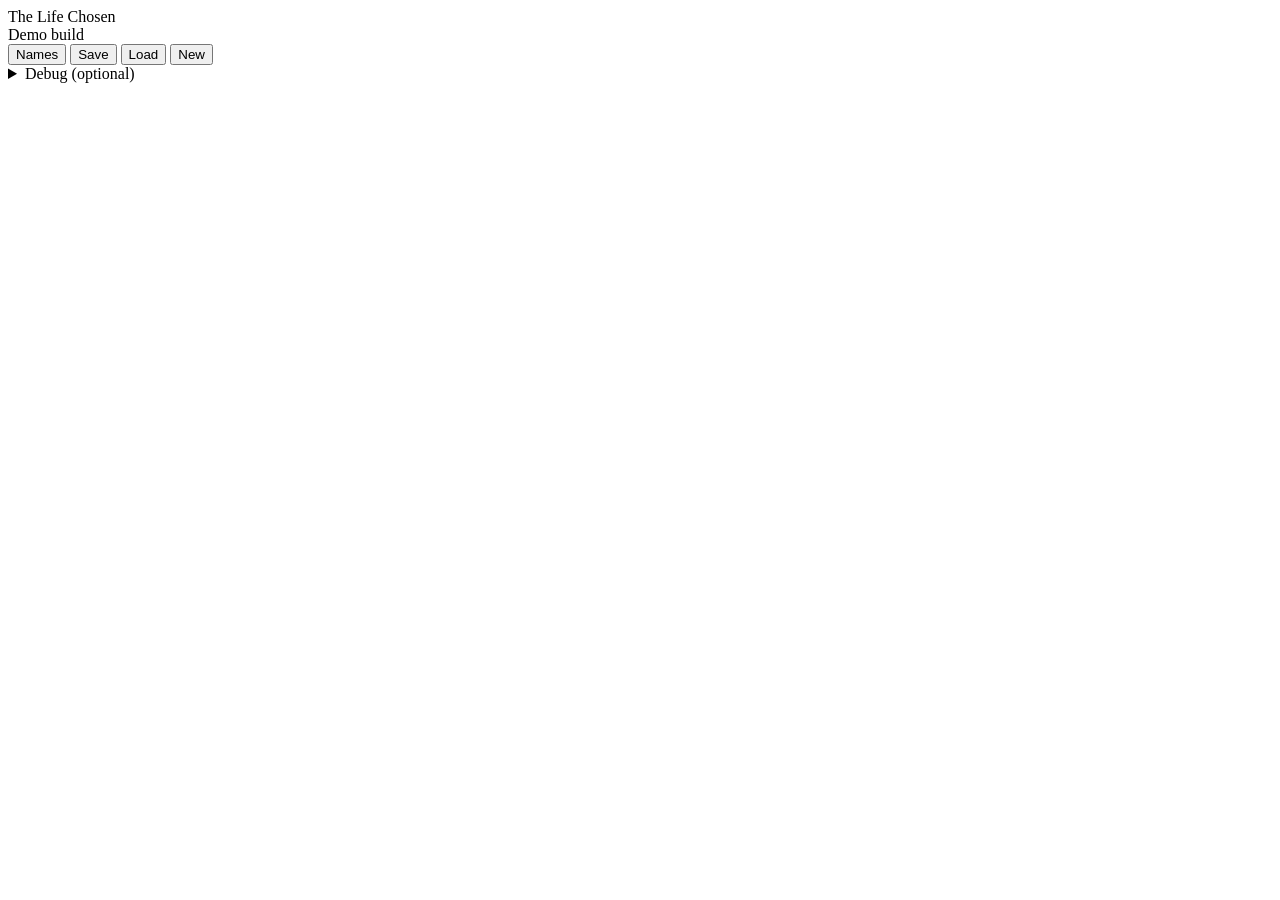
==== index.html @ 130f4863 "Update index.html" ====
<!doctype html>
<html lang="en">
<head>
  <meta charset="utf-8" />
  <meta name="viewport" content="width=device-width, initial-scale=1" />
  <title>The Life Chosen — Demo</title>
  <link rel="stylesheet" href="style.css" />
  <link rel="manifest" href="manifest.webmanifest" />
  <meta name="theme-color" content="#111111" />
  <link rel="apple-touch-icon" href="icons/icon-192.png" />
</head>
<body>
  <main id="app" class="app">
    <header class="topbar">
      <div class="brand">
        <div class="title">The Life Chosen</div>
        <div class="subtitle">Demo build</div>
      </div>

      <div class="topbar-actions">
        <button id="btnNames" class="btn ghost" type="button">Names</button>
        <button id="btnSave" class="btn ghost" type="button">Save</button>
        <button id="btnLoad" class="btn ghost" type="button">Load</button>
        <button id="btnNew" class="btn ghost" type="button">New</button>
      </div>
    </header>

    <section class="card">
      <div id="meta" class="meta"></div>
      <div id="text" class="text"></div>
      <div id="choices" class="choices"></div>

      <div class="footer">
        <div id="toast" class="toast" aria-live="polite"></div>
      </div>
    </section>

    <details id="debug" class="debug">
      <summary>Debug (optional)</summary>
      <pre id="debugBody"></pre>
    </details>
  </main>

  <!-- State -->
  <script src="data/state/defaults.js"></script>
  <script src="data/state/migrations.js"></script>

  <!-- Core -->
  <script src="data/core/callbacks.js"></script>
  <script src="data/core/driftProfiles.js"></script>
  <script src="data/core/systems.js"></script>

  <!-- Backgrounds -->
  <script src="data/backgrounds/bg.stableMiddleClass.js"></script>
  <script src="data/backgrounds/index.js"></script>

  <!-- Chapter 1 -->
  <script src="data/chapter1/scenes.firstMeeting.js"></script>
  <script src="data/chapter1/scenes.earlyBond.js"></script>
  <script src="data/chapter1/scenes.childhoodConflict.js"></script>
  <script src="data/chapter1/scenes.meaningfulMoment.js"></script>
  <script src="data/chapter1/scenes.meanwhile.js"></script>

  <!-- Chapter 2 -->
  <script src="data/chapter2/scenes.newEnvironment.js"></script>
  <script src="data/chapter2/scenes.familiarDifferent.js"></script>
  <script src="data/chapter2/scenes.routineFormation.js"></script>
  <script src="data/chapter2/scenes.proximity.js"></script>
  <script src="data/chapter2/scenes.socialFriction.js"></script>
  <script src="data/chapter2/scenes.selfAwareness.js"></script>
  <script src="data/chapter2/scenes.dreamCouple.js"></script>
  <script src="data/chapter2/scenes.almostConfession.js"></script>
  <script src="data/chapter2/scenes.graduation.js"></script>
  <script src="data/chapter2/scenes.divergingPaths.js"></script>
  <script src="data/chapter2/scenes.meanwhile2.js"></script>

  <!-- Scene aggregator -->
  <script src="data/scenes.js"></script>

  <!-- Engine last -->
  <script src="game.js"></script>
  <script>
    if ("serviceWorker" in navigator) {
      window.addEventListener("load", () => {
        navigator.serviceWorker.register("./sw.js")
          .then(() => console.log("Service Worker registered"))
          .catch(err => console.error("SW registration failed:", err));
      });
    }
  </script>
</body>
</html>
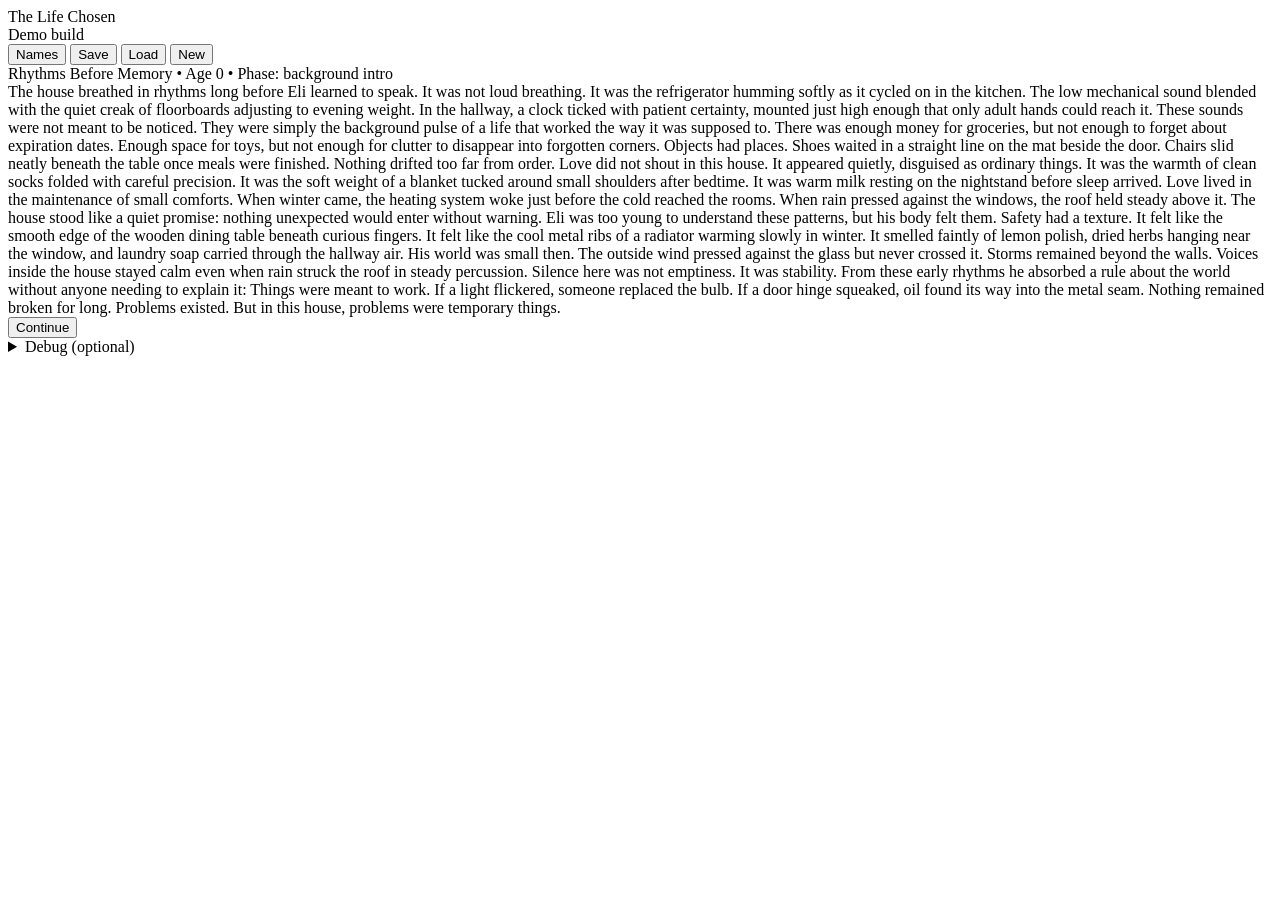
==== commit 382ec789: "Add files via upload" ====
--- a/index.html
+++ b/index.html
@@ -1,92 +1,92 @@
-<!doctype html>
-<html lang="en">
-<head>
-  <meta charset="utf-8" />
-  <meta name="viewport" content="width=device-width, initial-scale=1" />
-  <title>The Life Chosen — Demo</title>
-  <link rel="stylesheet" href="style.css" />
-  <link rel="manifest" href="manifest.webmanifest" />
-  <meta name="theme-color" content="#111111" />
-  <link rel="apple-touch-icon" href="icons/icon-192.png" />
-</head>
-<body>
-  <main id="app" class="app">
-    <header class="topbar">
-      <div class="brand">
-        <div class="title">The Life Chosen</div>
-        <div class="subtitle">Demo build</div>
-      </div>
-
-      <div class="topbar-actions">
-        <button id="btnNames" class="btn ghost" type="button">Names</button>
-        <button id="btnSave" class="btn ghost" type="button">Save</button>
-        <button id="btnLoad" class="btn ghost" type="button">Load</button>
-        <button id="btnNew" class="btn ghost" type="button">New</button>
-      </div>
-    </header>
-
-    <section class="card">
-      <div id="meta" class="meta"></div>
-      <div id="text" class="text"></div>
-      <div id="choices" class="choices"></div>
-
-      <div class="footer">
-        <div id="toast" class="toast" aria-live="polite"></div>
-      </div>
-    </section>
-
-    <details id="debug" class="debug">
-      <summary>Debug (optional)</summary>
-      <pre id="debugBody"></pre>
-    </details>
-  </main>
-
-  <!-- State -->
-  <script src="data/state/defaults.js"></script>
-  <script src="data/state/migrations.js"></script>
-
-  <!-- Core -->
-  <script src="data/core/callbacks.js"></script>
-  <script src="data/core/driftProfiles.js"></script>
-  <script src="data/core/systems.js"></script>
-
-  <!-- Backgrounds -->
-  <script src="data/backgrounds/bg.stableMiddleClass.js"></script>
-  <script src="data/backgrounds/index.js"></script>
-
-  <!-- Chapter 1 -->
-  <script src="data/chapter1/scenes.firstMeeting.js"></script>
-  <script src="data/chapter1/scenes.earlyBond.js"></script>
-  <script src="data/chapter1/scenes.childhoodConflict.js"></script>
-  <script src="data/chapter1/scenes.meaningfulMoment.js"></script>
-  <script src="data/chapter1/scenes.meanwhile.js"></script>
-
-  <!-- Chapter 2 -->
-  <script src="data/chapter2/scenes.newEnvironment.js"></script>
-  <script src="data/chapter2/scenes.familiarDifferent.js"></script>
-  <script src="data/chapter2/scenes.routineFormation.js"></script>
-  <script src="data/chapter2/scenes.proximity.js"></script>
-  <script src="data/chapter2/scenes.socialFriction.js"></script>
-  <script src="data/chapter2/scenes.selfAwareness.js"></script>
-  <script src="data/chapter2/scenes.dreamCouple.js"></script>
-  <script src="data/chapter2/scenes.almostConfession.js"></script>
-  <script src="data/chapter2/scenes.graduation.js"></script>
-  <script src="data/chapter2/scenes.divergingPaths.js"></script>
-  <script src="data/chapter2/scenes.meanwhile2.js"></script>
-
-  <!-- Scene aggregator -->
-  <script src="data/scenes.js"></script>
-
-  <!-- Engine last -->
-  <script src="game.js"></script>
-  <script>
-    if ("serviceWorker" in navigator) {
-      window.addEventListener("load", () => {
-        navigator.serviceWorker.register("./sw.js")
-          .then(() => console.log("Service Worker registered"))
-          .catch(err => console.error("SW registration failed:", err));
-      });
-    }
-  </script>
-</body>
-</html>
+<!doctype html>
+<html lang="en">
+<head>
+  <meta charset="utf-8" />
+  <meta name="viewport" content="width=device-width, initial-scale=1" />
+  <title>The Life Chosen — Demo</title>
+  <link rel="stylesheet" href="style.css" />
+  <link rel="manifest" href="manifest.webmanifest" />
+  <meta name="theme-color" content="#111111" />
+  <link rel="apple-touch-icon" href="icons/icon-192.png" />
+</head>
+<body>
+  <main id="app" class="app">
+    <header class="topbar">
+      <div class="brand">
+        <div class="title">The Life Chosen</div>
+        <div class="subtitle">Demo build</div>
+      </div>
+
+      <div class="topbar-actions">
+        <button id="btnNames" class="btn ghost" type="button">Names</button>
+        <button id="btnSave" class="btn ghost" type="button">Save</button>
+        <button id="btnLoad" class="btn ghost" type="button">Load</button>
+        <button id="btnNew" class="btn ghost" type="button">New</button>
+      </div>
+    </header>
+
+    <section class="card">
+      <div id="meta" class="meta"></div>
+      <div id="text" class="text"></div>
+      <div id="choices" class="choices"></div>
+
+      <div class="footer">
+        <div id="toast" class="toast" aria-live="polite"></div>
+      </div>
+    </section>
+
+    <details id="debug" class="debug">
+      <summary>Debug (optional)</summary>
+      <pre id="debugBody"></pre>
+    </details>
+  </main>
+
+  <!-- State -->
+  <script src="data/state/defaults.js"></script>
+  <script src="data/state/migrations.js"></script>
+
+  <!-- Core -->
+  <script src="data/core/callbacks.js"></script>
+  <script src="data/core/driftProfiles.js"></script>
+  <script src="data/core/systems.js"></script>
+
+  <!-- Backgrounds -->
+  <script src="data/backgrounds/bg.stableMiddleClass.js"></script>
+  <script src="data/backgrounds/index.js"></script>
+
+  <!-- Chapter 1 -->
+  <script src="data/chapter1/scenes.firstMeeting.js"></script>
+  <script src="data/chapter1/scenes.earlyBond.js"></script>
+  <script src="data/chapter1/scenes.childhoodConflict.js"></script>
+  <script src="data/chapter1/scenes.meaningfulMoment.js"></script>
+  <script src="data/chapter1/scenes.meanwhile.js"></script>
+
+  <!-- Chapter 2 -->
+  <script src="data/chapter2/scenes.newEnvironment.js"></script>
+  <script src="data/chapter2/scenes.familiarDifferent.js"></script>
+  <script src="data/chapter2/scenes.routineFormation.js"></script>
+  <script src="data/chapter2/scenes.proximity.js"></script>
+  <script src="data/chapter2/scenes.socialFriction.js"></script>
+  <script src="data/chapter2/scenes.selfAwareness.js"></script>
+  <script src="data/chapter2/scenes.dreamCouple.js"></script>
+  <script src="data/chapter2/scenes.almostConfession.js"></script>
+  <script src="data/chapter2/scenes.graduation.js"></script>
+  <script src="data/chapter2/scenes.divergingPaths.js"></script>
+  <script src="data/chapter2/scenes.meanwhile2.js"></script>
+
+  <!-- Scene aggregator -->
+  <script src="data/scenes.js"></script>
+
+  <!-- Engine last -->
+  <script src="game.js"></script>
+  <script>
+    if ("serviceWorker" in navigator) {
+      window.addEventListener("load", () => {
+        navigator.serviceWorker.register("./sw.js")
+          .then(() => console.log("Service Worker registered"))
+          .catch(err => console.error("SW registration failed:", err));
+      });
+    }
+  </script>
+</body>
+</html>
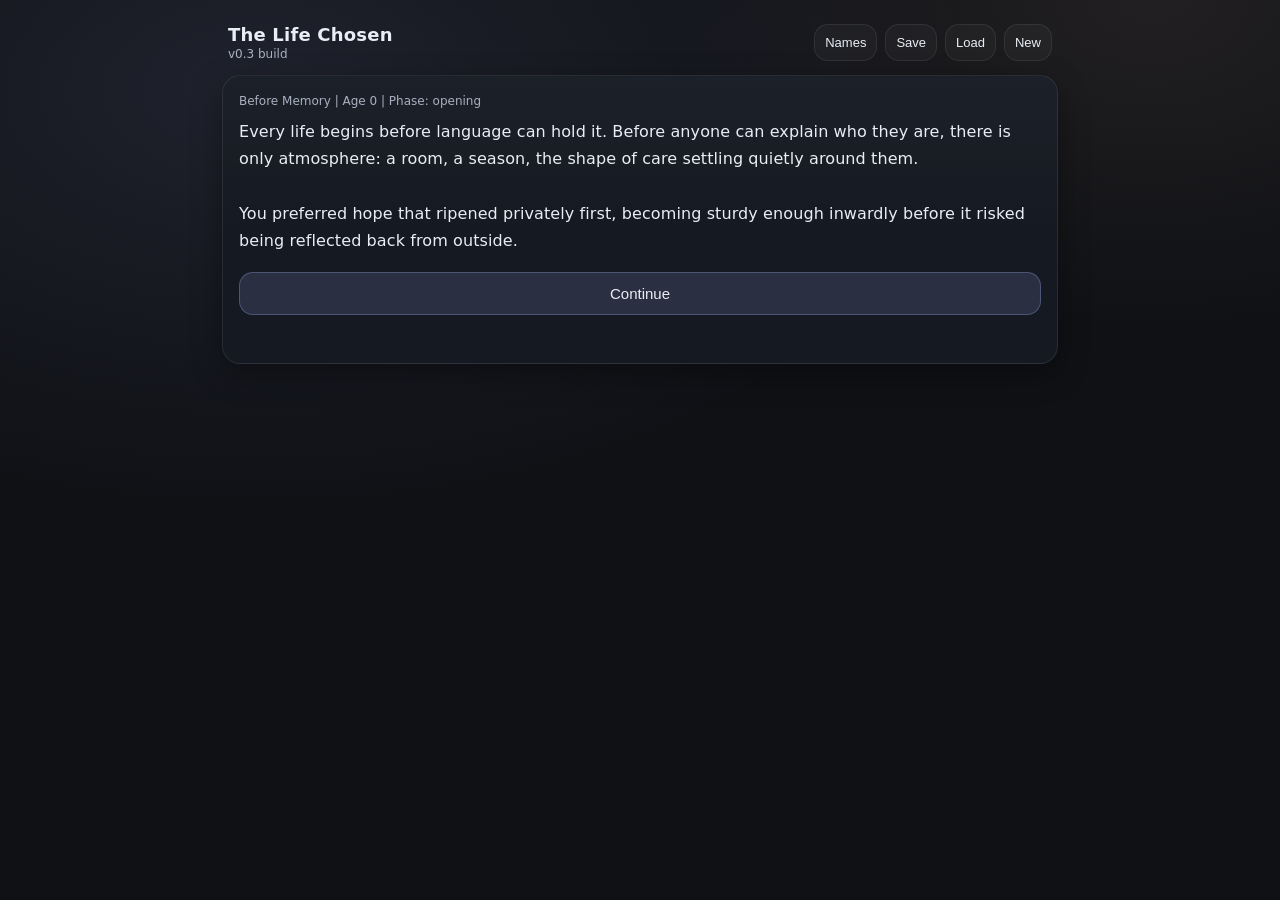
==== commit 5a8c57a1: "Add files via upload" ====
--- a/index.html
+++ b/index.html
@@ -3,21 +3,22 @@
 <head>
   <meta charset="utf-8" />
   <meta name="viewport" content="width=device-width, initial-scale=1" />
-  <title>The Life Chosen — Demo</title>
-  <link rel="stylesheet" href="style.css" />
-  <link rel="manifest" href="manifest.webmanifest" />
+  <title>The Life Chosen - v0.3</title>
+  <link rel="stylesheet" href="src/styles/style.css" />
+  <link rel="manifest" href="src/system/manifest.webmanifest" />
   <meta name="theme-color" content="#111111" />
-  <link rel="apple-touch-icon" href="icons/icon-192.png" />
+  <link rel="apple-touch-icon" href="src/assets/icons/icon-192.png" />
 </head>
 <body>
   <main id="app" class="app">
     <header class="topbar">
       <div class="brand">
         <div class="title">The Life Chosen</div>
-        <div class="subtitle">Demo build</div>
+        <div class="subtitle">v0.3 build</div>
       </div>
 
       <div class="topbar-actions">
+        <button id="btnBack" class="btn ghost" type="button" hidden>Back</button>
         <button id="btnNames" class="btn ghost" type="button">Names</button>
         <button id="btnSave" class="btn ghost" type="button">Save</button>
         <button id="btnLoad" class="btn ghost" type="button">Load</button>
@@ -34,55 +35,71 @@
         <div id="toast" class="toast" aria-live="polite"></div>
       </div>
     </section>
-
-    <details id="debug" class="debug">
-      <summary>Debug (optional)</summary>
-      <pre id="debugBody"></pre>
-    </details>
   </main>
 
   <!-- State -->
-  <script src="data/state/defaults.js"></script>
-  <script src="data/state/migrations.js"></script>
+  <script src="src/content/data/state/defaults.js"></script>
+  <script src="src/content/data/state/migrations.js"></script>
 
   <!-- Core -->
-  <script src="data/core/callbacks.js"></script>
-  <script src="data/core/driftProfiles.js"></script>
-  <script src="data/core/systems.js"></script>
+  <script src="src/content/data/core/callbacks.js"></script>
+  <script src="src/content/data/core/driftProfiles.js"></script>
+  <script src="src/content/data/core/systems.js"></script>
 
   <!-- Backgrounds -->
-  <script src="data/backgrounds/bg.stableMiddleClass.js"></script>
-  <script src="data/backgrounds/index.js"></script>
+  <script src="src/content/data/backgrounds/bg.stableMiddleClass.js"></script>
+  <script src="src/content/data/backgrounds/bg.divorcedParents.js"></script>
+  <script src="src/content/data/backgrounds/bg.financialStruggle.js"></script>
+  <script src="src/content/data/backgrounds/bg.wealthyDistant.js"></script>
+  <script src="src/content/data/backgrounds/bg.urbanInnerCityUpbringing.js"></script>
+  <script src="src/content/data/backgrounds/bg.overprotectiveParents.js"></script>
+  <script src="src/content/data/backgrounds/bg.neglectfulHousehold.js"></script>
+  <script src="src/content/data/backgrounds/bg.ruralIsolation.js"></script>
+  <script src="src/content/data/backgrounds/bg.prodigy.js"></script>
+  <script src="src/content/data/backgrounds/bg.immigrantHousehold.js"></script>
+  <script src="src/content/data/backgrounds/index.js"></script>
+
+  <!-- Start -->
+  <script src="src/content/data/start/scenes.intro.js"></script>
 
   <!-- Chapter 1 -->
-  <script src="data/chapter1/scenes.firstMeeting.js"></script>
-  <script src="data/chapter1/scenes.earlyBond.js"></script>
-  <script src="data/chapter1/scenes.childhoodConflict.js"></script>
-  <script src="data/chapter1/scenes.meaningfulMoment.js"></script>
-  <script src="data/chapter1/scenes.meanwhile.js"></script>
+  <script src="src/content/data/chapter1/scenes.firstMeeting.js"></script>
+  <script src="src/content/data/chapter1/scenes.earlyBond.js"></script>
+  <script src="src/content/data/chapter1/scenes.childhoodConflict.js"></script>
+  <script src="src/content/data/chapter1/scenes.meaningfulMoment.js"></script>
+  <script src="src/content/data/chapter1/scenes.meanwhile.js"></script>
 
   <!-- Chapter 2 -->
-  <script src="data/chapter2/scenes.newEnvironment.js"></script>
-  <script src="data/chapter2/scenes.familiarDifferent.js"></script>
-  <script src="data/chapter2/scenes.routineFormation.js"></script>
-  <script src="data/chapter2/scenes.proximity.js"></script>
-  <script src="data/chapter2/scenes.socialFriction.js"></script>
-  <script src="data/chapter2/scenes.selfAwareness.js"></script>
-  <script src="data/chapter2/scenes.dreamCouple.js"></script>
-  <script src="data/chapter2/scenes.almostConfession.js"></script>
-  <script src="data/chapter2/scenes.graduation.js"></script>
-  <script src="data/chapter2/scenes.divergingPaths.js"></script>
-  <script src="data/chapter2/scenes.meanwhile2.js"></script>
+  <script src="src/content/data/chapter2/scenes.newEnvironment.js"></script>
+  <script src="src/content/data/chapter2/scenes.routineFormation.js"></script>
+  <script src="src/content/data/chapter2/scenes.familiarDifferent.js"></script>
+  <script src="src/content/data/chapter2/scenes.proximity.js"></script>
+  <script src="src/content/data/chapter2/scenes.socialFriction.js"></script>
+  <script src="src/content/data/chapter2/scenes.selfAwareness.js"></script>
+  <script src="src/content/data/chapter2/scenes.dreamCouple.js"></script>
+  <script src="src/content/data/chapter2/scenes.almostConfession.js"></script>
+  <script src="src/content/data/chapter2/scenes.graduation.js"></script>
+  <script src="src/content/data/chapter2/scenes.divergingPaths.js"></script>
+  <script src="src/content/data/chapter2/scenes.meanwhile.js"></script>
+
+  <!-- Chapter 3 -->
+  <script src="src/content/data/chapter3/scenes.thresholdOfIndependence.js"></script>
+  <script src="src/content/data/chapter3/scenes.earlyMomentum.js"></script>
+  <script src="src/content/data/chapter3/scenes.pathsTakingShape.js"></script>
+  <script src="src/content/data/chapter3/scenes.distanceAndCloseness.js"></script>
+  <script src="src/content/data/chapter3/scenes.quietConflicts.js"></script>
+  <script src="src/content/data/chapter3/scenes.definingMoments.js"></script>
+  <script src="src/content/data/chapter3/scenes.unstableGround.js"></script>
 
   <!-- Scene aggregator -->
-  <script src="data/scenes.js"></script>
+  <script src="src/content/data/scenes.js"></script>
 
   <!-- Engine last -->
-  <script src="game.js"></script>
+  <script src="src/core/game.js"></script>
   <script>
     if ("serviceWorker" in navigator) {
       window.addEventListener("load", () => {
-        navigator.serviceWorker.register("./sw.js")
+        navigator.serviceWorker.register("src/system/sw.js", { scope: "./" })
           .then(() => console.log("Service Worker registered"))
           .catch(err => console.error("SW registration failed:", err));
       });
--- a/src/styles/style.css
+++ b/src/styles/style.css
@@ -0,0 +1,121 @@
+:root{
+  --bg: #0f1115;
+  --card: #151a22;
+  --text: #e9edf5;
+  --muted: #a8b0c0;
+  --border: rgba(255,255,255,0.08);
+  --shadow: 0 10px 30px rgba(0,0,0,0.35);
+  --radius: 18px;
+}
+
+*{ box-sizing: border-box; }
+html, body{
+  height: 100%;
+  margin: 0;
+  background: radial-gradient(1200px 700px at 20% 10%, rgba(170,180,255,0.10), transparent 60%),
+              radial-gradient(900px 600px at 90% 0%, rgba(255,200,180,0.08), transparent 55%),
+              var(--bg);
+  color: var(--text);
+  font-family: system-ui, -apple-system, Segoe UI, Roboto, Ubuntu, Cantarell, "Helvetica Neue", Arial, sans-serif;
+}
+
+.app{
+  max-width: 860px;
+  margin: 0 auto;
+  padding: 14px 12px 40px;
+}
+
+.topbar{
+  display: flex;
+  align-items: center;
+  justify-content: space-between;
+  gap: 12px;
+  padding: 10px 6px 14px;
+}
+
+.brand .title{
+  font-size: 18px;
+  font-weight: 700;
+  letter-spacing: 0.2px;
+}
+.brand .subtitle{
+  font-size: 12px;
+  color: var(--muted);
+  margin-top: 2px;
+}
+
+.topbar-actions{
+  display: flex;
+  gap: 8px;
+}
+
+.card{
+  background: linear-gradient(180deg, rgba(255,255,255,0.03), transparent 55%), var(--card);
+  border: 1px solid var(--border);
+  border-radius: var(--radius);
+  box-shadow: var(--shadow);
+  padding: 18px 16px;
+}
+
+.meta{
+  color: var(--muted);
+  font-size: 12px;
+  display: flex;
+  gap: 10px;
+  flex-wrap: wrap;
+  margin-bottom: 10px;
+}
+
+.text{
+  font-size: 16px;
+  line-height: 1.7;
+  letter-spacing: 0.1px;
+  white-space: pre-wrap;
+}
+
+.choices{
+  display: grid;
+  gap: 10px;
+  margin-top: 18px;
+}
+
+.btn{
+  border: 1px solid var(--border);
+  background: rgba(255,255,255,0.03);
+  color: var(--text);
+  padding: 12px 12px;
+  border-radius: 14px;
+  font-size: 15px;
+  text-align: left;
+  cursor: pointer;
+  transition: transform 0.02s ease, background 0.15s ease, border 0.15s ease;
+}
+.btn:active{ transform: translateY(1px); }
+.btn:hover{ background: rgba(255,255,255,0.06); }
+
+.btn.primary{
+  background: rgba(170,180,255,0.14);
+  border-color: rgba(170,180,255,0.28);
+  text-align: center;
+}
+.btn.ghost{
+  padding: 10px 10px;
+  font-size: 13px;
+  text-align: center;
+}
+
+.footer{
+  margin-top: 14px;
+  display: flex;
+  align-items: center;
+  justify-content: space-between;
+  gap: 10px;
+}
+
+.hidden{ display: none !important; }
+
+.toast{
+  font-size: 12px;
+  color: var(--muted);
+  min-height: 16px;
+}
